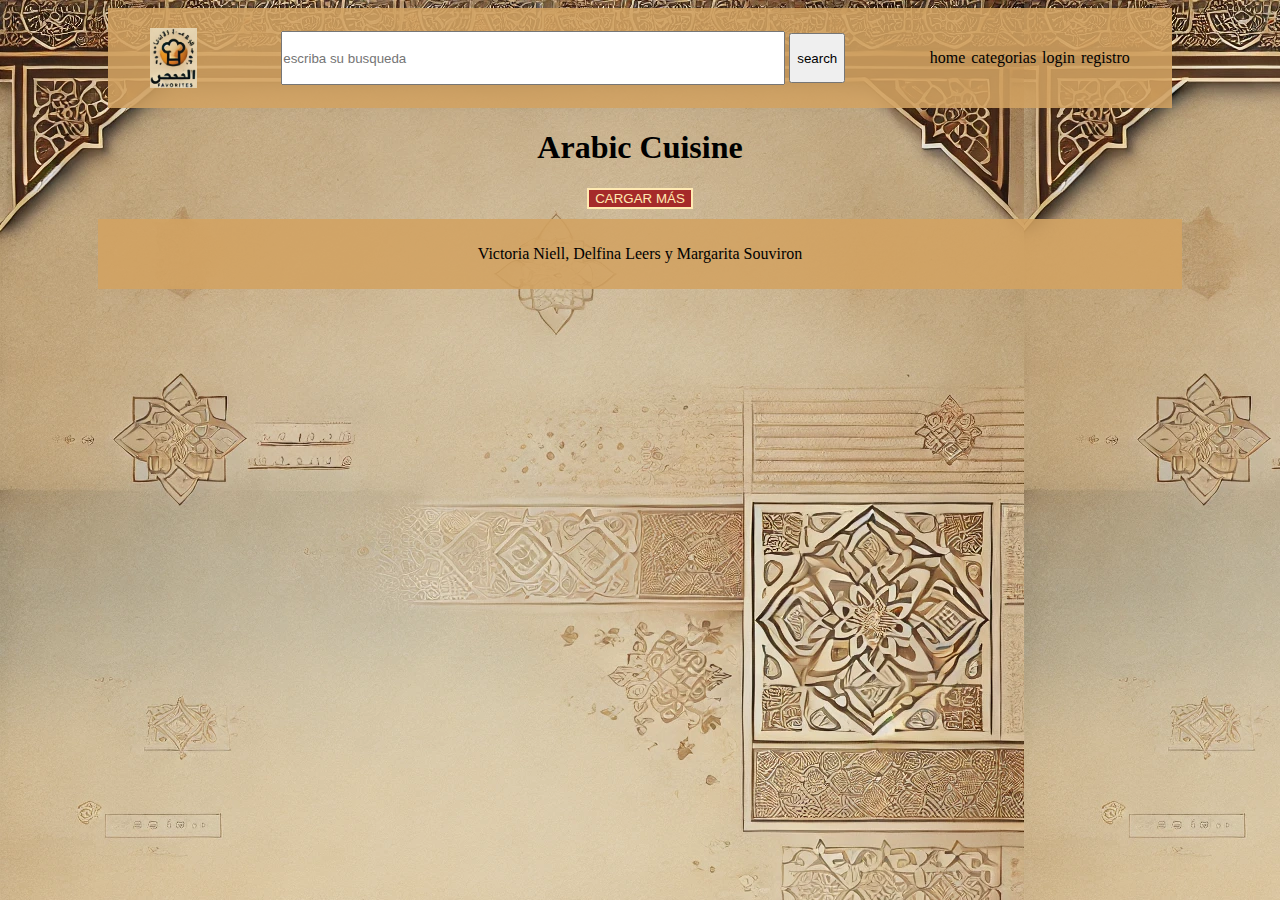
==== trabajo prgramacion/index.html @ 1f8a2f84 "layout" ====
<!DOCTYPE html>
<html lang="en">
<head>
    <meta charset="UTF-8">
    <meta name="viewport" content="width=device-width, initial-scale=1.0">
    <title>Document</title>
    <link rel="stylesheet" href="./css/style.css">
</head>
<body class="index">
    <header>
        <img src="./media/image.png" alt="" class="logo">

        <form action="search-resulta.html" method="get">
            <input type="text" name="search" value="" placeholder="escriba su busqueda">
            <button type="submit">search</button>
        </form>

        <nav>
            <ul>
                <li><a href="./index.html">home</a></li>
                <li><a href="./categories.html">categorias</a></li>
                <li><a href="./login.html">login</a></li>
                <li><a href="./register.html">registro</a></li>
            </ul>
        </nav>
    </header>

    <h1 class="titulo_home">
        Arabic Cuisine
    </h1>
    <section class="lista_recetas">
        
    </section>

    <button class="skip">cargar más</button>

    <footer>
        <p>Victoria Niell, Delfina Leers y Margarita Souviron</p>
    </footer>
    <script src="./js/index.js"></script>

</body>
</html>
---- trabajo prgramacion/css/style.css ----
body{
    background-color: #DBCAA9;
    padding-left: 100px;
    padding-right: 100px;
    background-image: url(../media/fondo.webp);
    display: flex;
    flex-direction: column;
    align-items: center;
}


header {
    display: flex;
    justify-content: space-around;
    align-items: center;
    background-color: rgba(210, 163, 98, 0.887);
    height: 100px;
    width: 100%;
}

header .logo {
    height: 60px;
}

header form input{
    height: 50px;
    width:500px;
    padding: 0px;
}
header form button{
    height: 50px;

}

header nav{
    width: 200px;
}

header nav ul{
    list-style-type: none;
    display: flex;
    justify-content: space-between;
    padding: 0px;
}
header nav ul li a{
    text-decoration: none;
    color: black;
}

footer{
    display: flex;
    justify-content: center;
    background-color: rgba(210, 163, 98, 0.887);
    padding: 10px;margin-top: 10px;
    width: 100%;
}

.acceso{
    display: flex;
    flex-direction: column;
    align-items: center;
    justify-content: space-around;
    height: 100%;
}

.acceso input {
    width: 70%;
    height: 35px;
}

.login{
    border: solid rgb(102, 160, 181) 3px;
    width: 30%;
    margin-left: 400px;
    height: 400px;
    background-color: rgb(123, 156, 178);
    margin-top: 50px;
    margin-bottom: 170px;
}

.link{
    color: black;
}

.boton{
    width: 75%;
    height: 35px;
    background-color:  rgb(101, 146, 176);
    box-shadow: 20px;
}

.foto_receta{
    width: 100%;
}

.category{
    display: flex;
    flex-wrap: wrap;
    justify-content: space-around;
}

.lista_recetas{
    display: flex;
    flex-wrap: wrap;
    justify-content: space-around;
}

.receta {
    width: 100%;
}

.registro{
    display: flex;
    flex-direction: column;
    align-items: center;
    justify-content: space-around;
    height: 100%;
}

.registro input{
    width: 70%;
    height: 35px;
}

.registrarse{
    border: solid rgb(102, 160, 181) 3px;
    width: 30%;
    margin-left: 400px;
    height: 500px;
    background-color: rgb(123, 156, 178);
    margin-top: 50px;
    margin-bottom: 170px;
}

.ingreso{
    width: 75%;
    height: 35px;
    background-color:  rgb(101, 146, 176);
    
}

.terminos{
    margin-right: 230px;

}

.receta{
    padding: 20px;
    border: solid 5px brown;
    background-color: rgba(210, 163, 98, 0.887);
}

.borde {
    border: dotted 5px brown;
    width: 30%;
    display: flex;
    justify-content: center;
    margin: 15px;
}

.categories {
    list-style-type: none;
    display: flex;
    flex-wrap: wrap;
    columns: 2;
    width: 100%;
    padding: 0px;
    align-items: center;
    justify-content: space-between;
    
}

.categories li{
    display: flex;
    align-items: center;
    width: 20%;
    height: 30px;
    background-color: rgba(150, 104, 40, 0.845);
    margin: 10px;
    justify-content: center;
    border: solid rgb(150, 82, 40) 2px;
    
}

.categories li a {
    text-decoration: none;
    color: white;

}

.skip {
    text-transform: uppercase;
    background-color: brown;
    color: rgb(255, 234, 178);
    border: solid rgb(255, 234, 178) 2px;
}
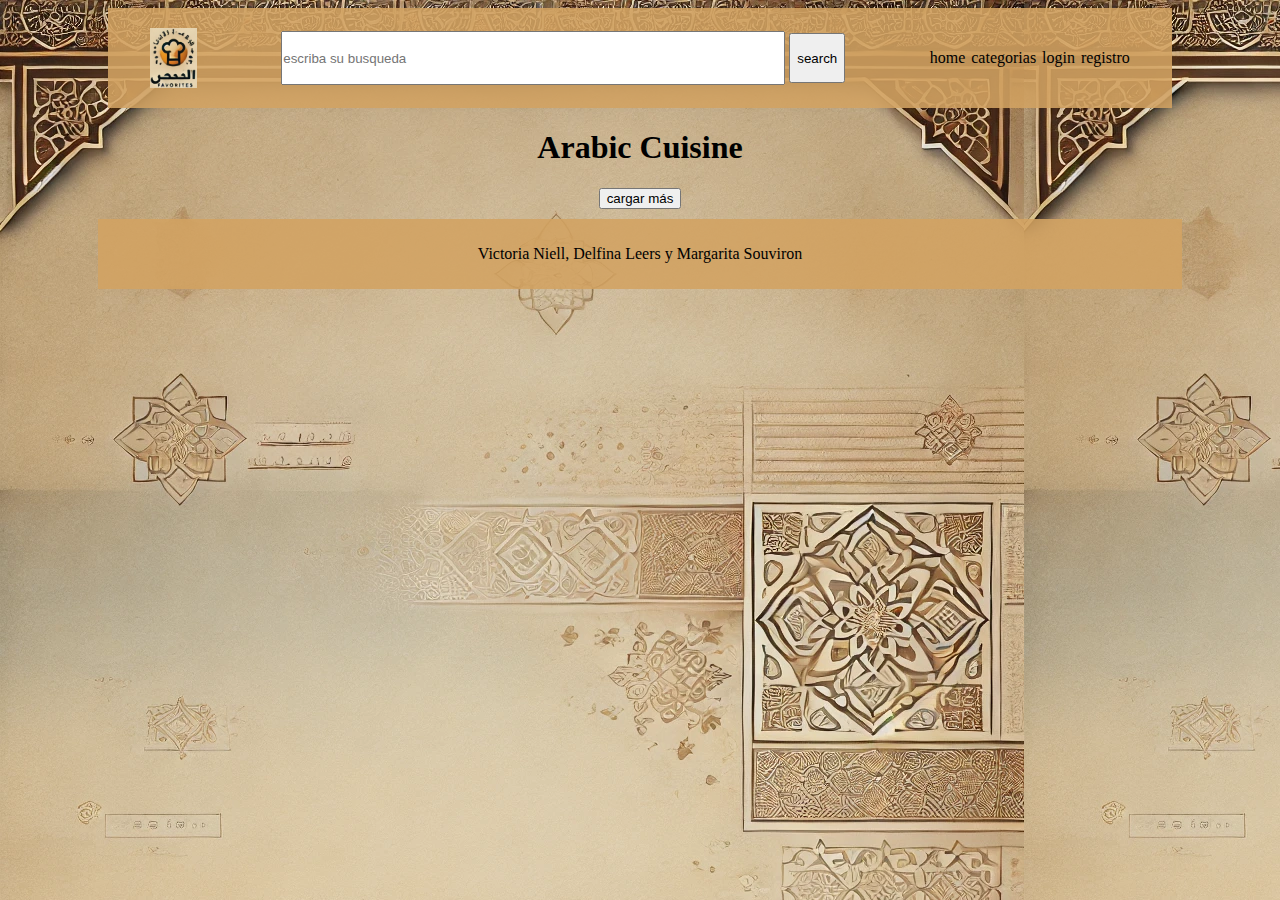
==== commit 169264c2: "empezar el buscador" ====
--- a/trabajo prgramacion/index.html
+++ b/trabajo prgramacion/index.html
@@ -10,8 +10,8 @@
     <header>
         <img src="./media/image.png" alt="" class="logo">
 
-        <form action="search-resulta.html" method="get">
-            <input type="text" name="search" value="" placeholder="escriba su busqueda">
+        <form class="busca" action="search-resulta.html" method="get">
+            <input  class="in" type="text" name="search" value="" placeholder="escriba su busqueda">
             <button type="submit">search</button>
         </form>
 
--- a/trabajo prgramacion/css/style.css
+++ b/trabajo prgramacion/css/style.css
@@ -72,11 +72,10 @@
 .login{
     border: solid rgb(102, 160, 181) 3px;
     width: 30%;
-    margin-left: 400px;
     height: 400px;
     background-color: rgb(123, 156, 178);
-    margin-top: 50px;
-    margin-bottom: 170px;
+    margin-top: 80px;
+    margin-bottom: 80px;
 }
 
 .link{
@@ -118,19 +117,32 @@
     height: 100%;
 }
 
-.registro input{
+.registro div .usuario {
     width: 70%;
     height: 35px;
+}
+.registro div .contra {
+    width: 70%;
+    height: 35px;
+}
+.registro div{
+    width: 100%;
+    display: flex;
+    flex-direction: column;
+    align-items: center;
+}
+.terminos{
+    margin: 0%;
+    width: 100px;
 }
 
 .registrarse{
     border: solid rgb(102, 160, 181) 3px;
     width: 30%;
-    margin-left: 400px;
     height: 500px;
     background-color: rgb(123, 156, 178);
-    margin-top: 50px;
-    margin-bottom: 170px;
+    margin-top: 80px;
+    margin-bottom: 80px;
 }
 
 .ingreso{
@@ -189,9 +201,18 @@
 
 }
 
-.skip {
-    text-transform: uppercase;
-    background-color: brown;
-    color: rgb(255, 234, 178);
-    border: solid rgb(255, 234, 178) 2px;
-}
+.vic{
+    margin-top: 0px;
+    margin-bottom: opx;
+    margin-right: 140px;
+    color: brown;
+    font-size: x-small;
+}
+
+.Niell{
+    margin-top: 0px;
+    margin-bottom: opx;
+    margin-right: 140px;
+    color: brown;
+    font-size: x-small;
+}
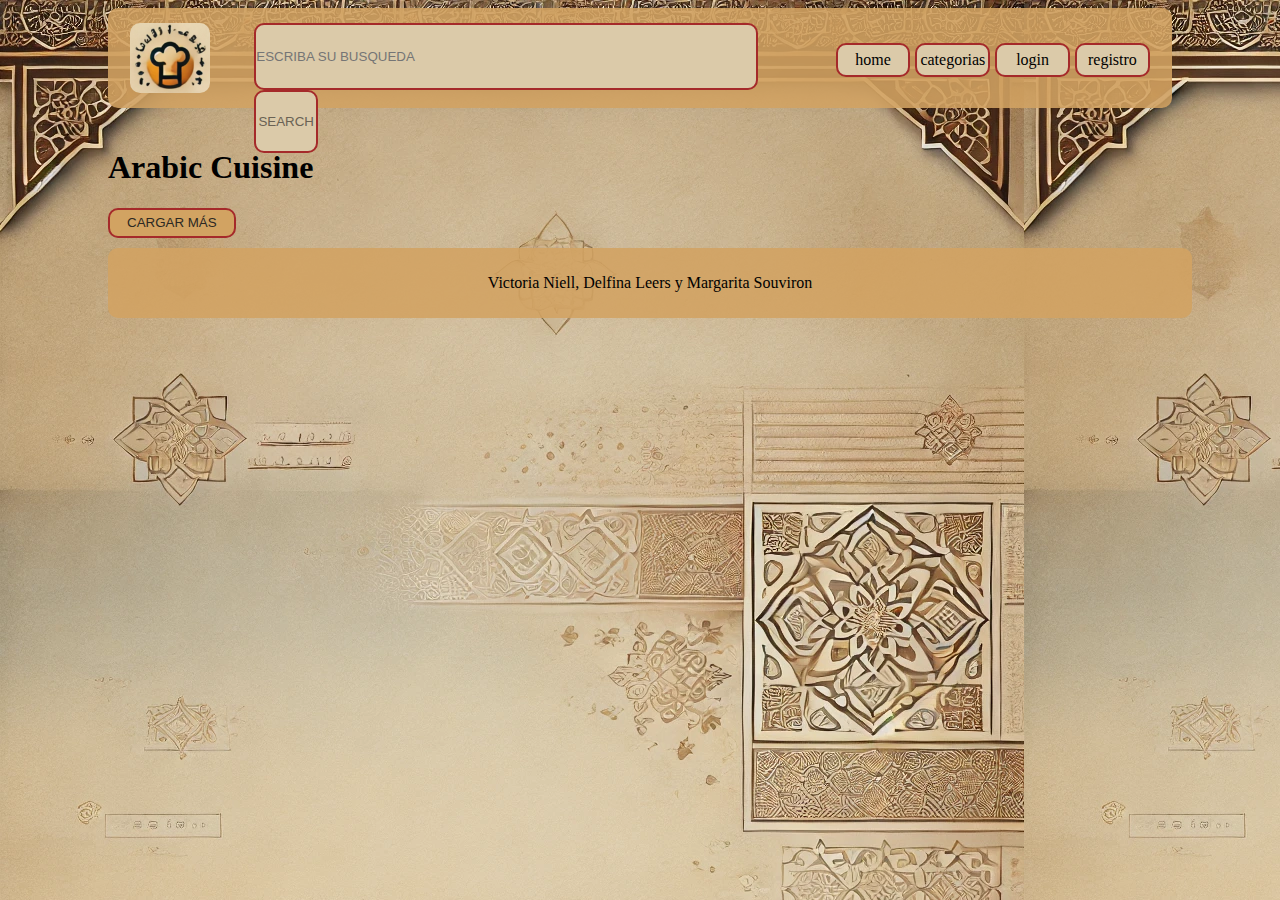
==== commit 1e09d3fd: "layout de index.html" ====
--- a/trabajo prgramacion/index.html
+++ b/trabajo prgramacion/index.html
@@ -8,10 +8,10 @@
 </head>
 <body class="index">
     <header>
-        <img src="./media/image.png" alt="" class="logo">
+        <img src="./media/logo.png" alt="" class="logo">
 
-        <form class="busca" action="search-resulta.html" method="get">
-            <input  class="in" type="text" name="search" value="" placeholder="escriba su busqueda">
+        <form action="search-results.html" class="busca" method="get">
+            <input type="text" class="in" name="search" value="" placeholder="escriba su busqueda">
             <button type="submit">search</button>
         </form>
 
@@ -38,6 +38,7 @@
         <p>Victoria Niell, Delfina Leers y Margarita Souviron</p>
     </footer>
     <script src="./js/index.js"></script>
+    <script src="./js/validacion.js"></script>
 
 </body>
 </html>--- a/trabajo prgramacion/css/style.css
+++ b/trabajo prgramacion/css/style.css
@@ -6,7 +6,7 @@
     background-image: url(../media/fondo.webp);
     display: flex;
     flex-direction: column;
-    align-items: center;
+    align-items: flex-start;
 }
 
 
@@ -17,35 +17,74 @@
     background-color: rgba(210, 163, 98, 0.887);
     height: 100px;
     width: 100%;
+    margin-bottom: 20px;
+    border-radius: 10px;
 }
 
 header .logo {
-    height: 60px;
+    height: 70%;
+    border-radius: 10px;
+}
+
+header form {
+    height: 70%;
+    width: 50%;
 }
 
 header form input{
-    height: 50px;
+    height: 90%;
     width:500px;
     padding: 0px;
+    border-radius: 10px;
+    background-color: #DBCAA9;
+    border: solid 2px brown;
+    text-transform: uppercase;
+
 }
 header form button{
-    height: 50px;
+    height: 90%;
+    padding: 0px;
+    border-radius: 10px;
+    width: 12%;
+    background-color: #DBCAA9;
+    border: solid 2px brown;
+    text-transform: uppercase;
+    color: #6a6254;
 
 }
 
 header nav{
-    width: 200px;
+    width: 30%;
+    height: 30%;
 }
 
 header nav ul{
+    width: 100%;
+    height: 100%;
     list-style-type: none;
     display: flex;
     justify-content: space-between;
-    padding: 0px;
-}
+    margin: 0px;
+    padding: 0px;
+    
+}
+header nav ul li {
+    width: 25%;
+    height: 100%;
+    border-radius: 10px;
+    background-color: #DBCAA9;
+    border: solid 2px brown;
+    margin-left: 5px;
+    display: flex;
+    justify-content: center;
+    align-items: center;
+}
+
 header nav ul li a{
+    margin: 0px;
     text-decoration: none;
     color: black;
+    padding: 0px;
 }
 
 footer{
@@ -54,6 +93,7 @@
     background-color: rgba(210, 163, 98, 0.887);
     padding: 10px;margin-top: 10px;
     width: 100%;
+    border-radius: 10px;
 }
 
 .acceso{
@@ -105,10 +145,6 @@
     justify-content: space-around;
 }
 
-.receta {
-    width: 100%;
-}
-
 .registro{
     display: flex;
     flex-direction: column;
@@ -161,6 +197,7 @@
     padding: 20px;
     border: solid 5px brown;
     background-color: rgba(210, 163, 98, 0.887);
+    width: 100%;
 }
 
 .borde {
@@ -168,7 +205,21 @@
     width: 30%;
     display: flex;
     justify-content: center;
-    margin: 15px;
+    margin: 0px;
+    margin-bottom: 15px;
+}
+
+
+.skip {
+    padding: 0px;
+    height: 30px;
+    border-radius: 10px;
+    width: 12%;
+    border: solid 2px brown;
+    text-transform: uppercase;
+    color: #2c2923;
+    background-color: rgb(210, 163, 98);
+    text-transform: uppercase;
 }
 
 .categories {
@@ -216,3 +267,67 @@
     color: brown;
     font-size: x-small;
 }
+#recipe{
+    display: flex;
+    flex-direction: column;
+    width: 100%;
+    height: 100%;
+    margin: 10px;
+    border: solid rgb(150, 82, 40) 2px;
+   
+}
+.img_receta{
+    width: 500px;
+    border: solid 5px brown;
+    display: flex;
+    justify-content: center;
+    margin: 15px;
+}
+
+.listrec{
+    display: flex;
+    flex-direction: column;
+    width: 95%;
+    height: 100%;
+    background-color: rgba(229, 173, 94, 0.845);
+    margin: 10px;
+    border: solid rgb(239, 142, 81) 2px;
+   
+}
+.delfi{
+    display: flex;
+    flex-direction: column;
+    width: 80px;
+    height: 100%;
+    background-color: rgba(229, 173, 94, 0.845);
+    margin: 10px;
+    border: solid rgb(239, 142, 81) 2px;
+}
+
+#category{
+    display: flex;
+    flex-wrap: wrap;
+    justify-content: space-between;
+}
+
+
+
+.tituCate {
+    display: flex;
+    width: 100%;
+    background-color: rgba(210, 163, 98, 0.887);
+    height: 60px;
+    justify-content: center;
+    border: solid brown 5px;
+    color: black;
+    align-items: center;
+    
+}
+
+.maga{
+    margin-top: 0px;
+    margin-bottom: opx;
+    margin-right: 140px;
+    color: brown;
+    font-size: x-small;
+}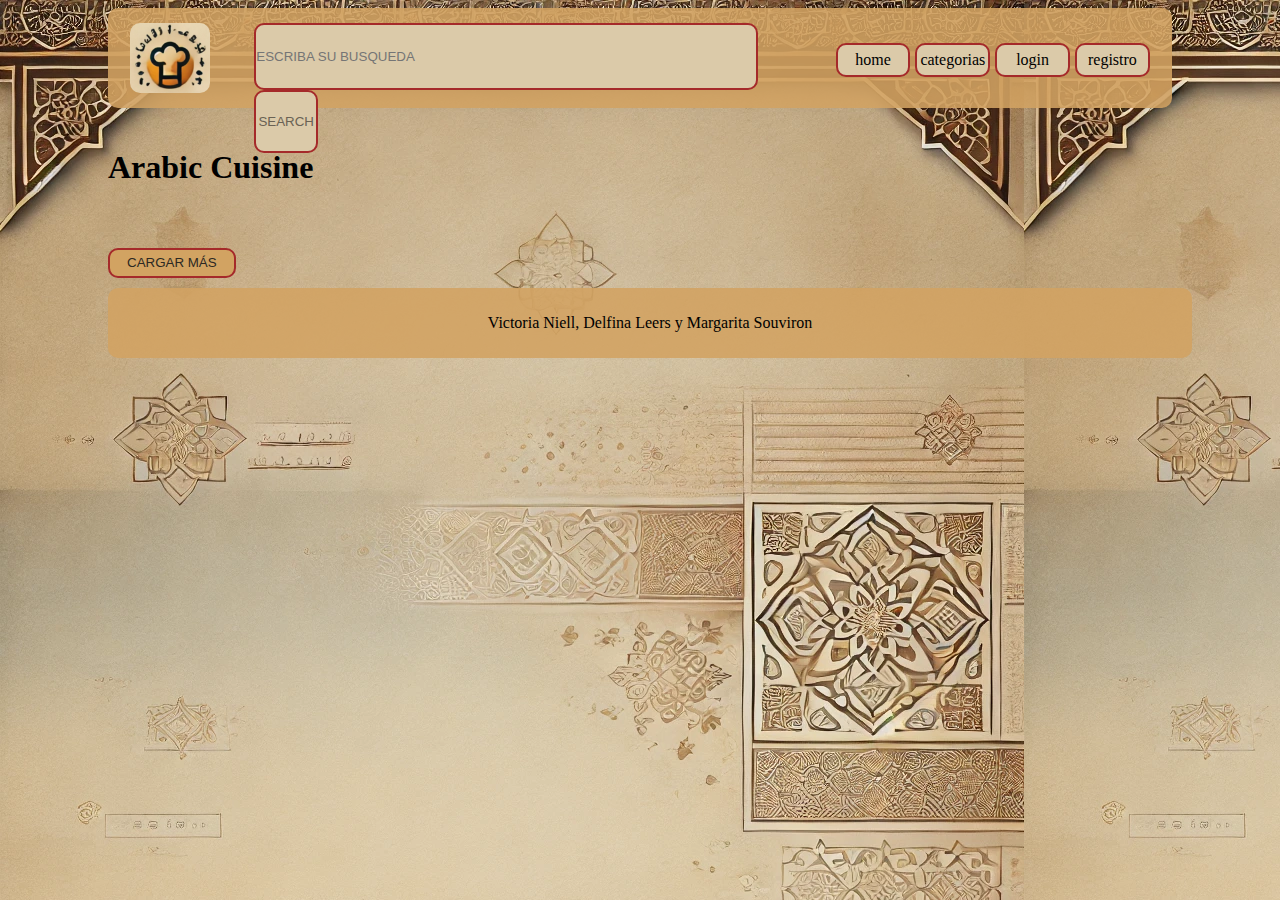
==== commit 582007c4: "body del index" ====
--- a/trabajo prgramacion/index.html
+++ b/trabajo prgramacion/index.html
@@ -28,7 +28,7 @@
     <h1 class="titulo_home">
         Arabic Cuisine
     </h1>
-    <section class="lista_recetas">
+    <section class="lista_recetas" id="index_body">
         
     </section>
 
--- a/trabajo prgramacion/css/style.css
+++ b/trabajo prgramacion/css/style.css
@@ -116,6 +116,7 @@
     background-color: rgb(123, 156, 178);
     margin-top: 80px;
     margin-bottom: 80px;
+    margin-left: 35%;
 }
 
 .link{
@@ -145,6 +146,10 @@
     justify-content: space-around;
 }
 
+#index_body {
+    margin-bottom: 20px;
+}
+
 .registro{
     display: flex;
     flex-direction: column;
@@ -167,9 +172,18 @@
     flex-direction: column;
     align-items: center;
 }
+
+.registro .check_terminos {
+    flex-direction: row;
+    align-items: center;
+    justify-content: space-around;
+    width: 70%;
+}
+
+
 .terminos{
-    margin: 0%;
-    width: 100px;
+    margin: 0px;
+    width: 50px;
 }
 
 .registrarse{
@@ -179,6 +193,7 @@
     background-color: rgb(123, 156, 178);
     margin-top: 80px;
     margin-bottom: 80px;
+    margin-left: 35%;
 }
 
 .ingreso{
@@ -188,10 +203,7 @@
     
 }
 
-.terminos{
-    margin-right: 230px;
-
-}
+
 
 .receta{
     padding: 20px;
@@ -330,4 +342,200 @@
     margin-right: 140px;
     color: brown;
     font-size: x-small;
-}+}
+
+.lista_recetas{
+    margin-top: 20px;
+    color: brown;
+    font-size: 30px;
+    margin-bottom: 40%;
+    
+}
+    
+    
+    @media(max-width : 320px){
+        
+        body {
+            padding-left: 10px;
+            padding-right: 10px;
+            align-items: center;
+        }
+    
+        header {
+            flex-direction: column;
+            height: auto;
+            padding: 10px;
+            margin-bottom: 10px;
+        }
+    
+        header .logo {
+            height: 50px;
+            margin-bottom: 10px;
+        }
+    
+        header form {
+            width: 100%;
+            margin-bottom: 10px;
+            display: flex;
+            flex-direction: column;
+            align-items: center;
+        }
+    
+        header form input {
+            width: 100%;
+            height: 40px;
+        }
+    
+        header form button {
+            width: 100%;
+            height: 40px;
+            margin-top: 5px;
+        }
+    
+        header nav {
+            width: 100%;
+        }
+    
+        header nav ul {
+            display: flex;
+            flex-direction: column;
+            align-items: center;
+            justify-content: center;
+            width: 100%;
+        }
+    
+        header nav ul li {
+            width: 100%;
+            margin-bottom: 5px;
+        }
+    
+        header nav ul li a {
+            text-align: center;
+            width: 100%;
+        }
+        .acceso{
+            display: flex;
+            flex-direction: column;
+            align-items: center;
+            justify-content: space-around;
+            height: 100%;
+        }
+        .login{
+            width: 100%;
+            margin: 0px;
+        }
+        .registrarse{
+            width: 100%;
+            margin: 0px;
+            height: 380px;
+        }
+        
+       .categories li{
+            width: 40%;
+       }
+       .skip{
+            width: 40%;
+       }
+       .borde{
+            width: 100%;
+       }
+
+    }
+
+
+
+
+
+
+
+
+
+
+
+
+
+
+
+
+
+
+
+
+
+
+
+
+
+
+
+
+
+
+
+
+
+
+
+
+
+
+
+
+
+
+
+
+
+
+
+
+
+
+
+
+
+
+
+
+
+
+
+
+
+
+
+
+
+
+
+
+
+
+
+
+
+
+
+
+
+
+
+
+
+
+
+
+
+
+
+
+
+
+
+
+
+
+
+
+
+    
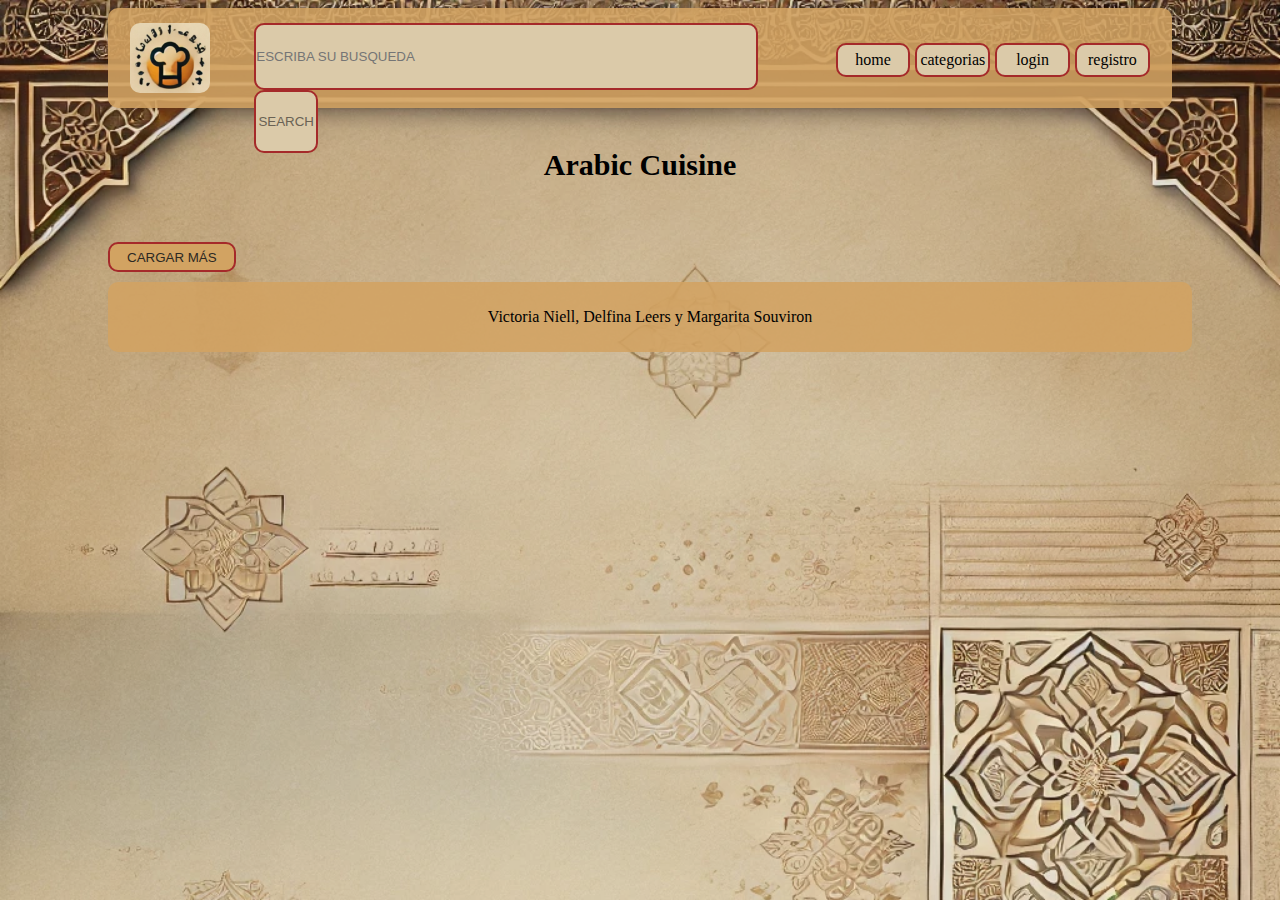
==== commit aa9260e1: "titulo del home" ====
--- a/trabajo prgramacion/index.html
+++ b/trabajo prgramacion/index.html
@@ -24,10 +24,12 @@
             </ul>
         </nav>
     </header>
-
-    <h1 class="titulo_home">
-        Arabic Cuisine
-    </h1>
+    <section class="kiku">
+        <h1 class="titulo_home">
+            Arabic Cuisine
+        </h1>
+    </section>
+    
     <section class="lista_recetas" id="index_body">
         
     </section>
--- a/trabajo prgramacion/css/style.css
+++ b/trabajo prgramacion/css/style.css
@@ -4,9 +4,11 @@
     padding-left: 100px;
     padding-right: 100px;
     background-image: url(../media/fondo.webp);
+    background-repeat: no-repeat;
     display: flex;
     flex-direction: column;
     align-items: flex-start;
+    background-size: 100%;
 }
 
 
@@ -150,12 +152,28 @@
     margin-bottom: 20px;
 }
 
+.kiku {
+    width: 100%;
+    display: flex;
+    flex-direction: column;
+    align-items: center;
+}
+
+.kiku .titulo_home{
+    font-size: 30px;
+}
+
+
 .registro{
     display: flex;
     flex-direction: column;
     align-items: center;
     justify-content: space-around;
     height: 100%;
+}
+
+.italian_tiramisu{
+    margin: 0px;
 }
 
 .registro div .usuario {
@@ -353,189 +371,256 @@
 }
     
     
-    @media(max-width : 320px){
+@media(max-width : 320px){
+    
+    body {
+        padding-left: 10px;
+        padding-right: 10px;
+        align-items: center;
+    }
+
+    header {
+        flex-direction: column;
+        height: auto;
+        padding: 10px;
+        margin-bottom: 10px;
+    }
+
+    header .logo {
+        height: 50px;
+        margin-bottom: 10px;
+    }
+
+    header form {
+        width: 100%;
+        margin-bottom: 10px;
+        display: flex;
+        flex-direction: column;
+        align-items: center;
+    }
+
+    header form input {
+        width: 100%;
+        height: 40px;
+    }
+
+    header form button {
+        width: 100%;
+        height: 40px;
+        margin-top: 5px;
+    }
+
+    header nav {
+        width: 100%;
+    }
+
+    header nav ul {
+        display: flex;
+        flex-direction: column;
+        align-items: center;
+        justify-content: center;
+        width: 100%;
+    }
+
+    header nav ul li {
+        width: 100%;
+        margin-bottom: 5px;
+    }
+
+    header nav ul li a {
+        text-align: center;
+        width: 100%;
+    }
+    .acceso{
+        display: flex;
+        flex-direction: column;
+        align-items: center;
+        justify-content: space-around;
+        height: 100%;
+    }
+    .login{
+        width: 100%;
+        margin: 0px;
+    }
+    .registrarse{
+        width: 100%;
+        margin: 0px;
+        height: 380px;
+    }
+    
+    .categories li{
+        width: 40%;
+    }
+    .skip{
+        width: 40%;
+    }
+    .borde{
+        width: 100%;
+    }
+
+    .receta{
+        padding: 20px;
+        border: solid 5px brown;
+        background-color: rgba(210, 163, 98, 0.887);
+        width: 100%;
+    }
+    
+    .borde {
+        border: dotted 5px brown;
+        width: 100%;
+        display: flex;
+        justify-content: center;
+        margin: 0px;
+        margin-bottom: 15px;
+    }
+    .img_receta{
+        width: 90%;
+        border: solid 5px brown;
+        display: flex;
+        justify-content: center;
+        margin: 5%;
+    }
+    .listrec{
+        display: flex;
+        flex-direction: column;
+        width: fit-content;
         
-        body {
-            padding-left: 10px;
-            padding-right: 10px;
-            align-items: center;
-        }
-    
-        header {
-            flex-direction: column;
-            height: auto;
-            padding: 10px;
-            margin-bottom: 10px;
-        }
-    
-        header .logo {
-            height: 50px;
-            margin-bottom: 10px;
-        }
-    
-        header form {
-            width: 100%;
-            margin-bottom: 10px;
-            display: flex;
-            flex-direction: column;
-            align-items: center;
-        }
-    
-        header form input {
-            width: 100%;
-            height: 40px;
-        }
-    
-        header form button {
-            width: 100%;
-            height: 40px;
-            margin-top: 5px;
-        }
-    
-        header nav {
-            width: 100%;
-        }
-    
-        header nav ul {
-            display: flex;
-            flex-direction: column;
-            align-items: center;
-            justify-content: center;
-            width: 100%;
-        }
-    
-        header nav ul li {
-            width: 100%;
-            margin-bottom: 5px;
-        }
-    
-        header nav ul li a {
-            text-align: center;
-            width: 100%;
-        }
-        .acceso{
-            display: flex;
-            flex-direction: column;
-            align-items: center;
-            justify-content: space-around;
-            height: 100%;
-        }
-        .login{
-            width: 100%;
-            margin: 0px;
-        }
-        .registrarse{
-            width: 100%;
-            margin: 0px;
-            height: 380px;
-        }
+      
+       
+       
+    }
+    #recipe{
+        display: flex;
+        flex-direction: column;
+        background-color: rgba(210, 163, 98, 0.887);
+        flex-wrap: wrap;
+        width: 100%;
+        height: 100%;
+        margin: 10px;
+        padding: 10px;
+        border: solid rgb(150, 82, 40) 2px;
+       
+    }
+    #recipe h1 {
+        display: flex;
+        justify-content: space-around;
+        align-items: center;
+        width: 100%;
+    }
+    .delfi{
+       
+        display: flex;
+        flex-direction: column;
+        width: 80px;
+        height: 100%;
+       
+        margin: 10px;
         
-       .categories li{
-            width: 40%;
+    
+    }
+       .listrec{
+            width: 80%;
        }
-       .skip{
-            width: 40%;
+       .img_receta{
+        width: 250px;
        }
-       .borde{
-            width: 100%;
-       }
-
-    }
-
-
-
-
-
-
-
-
-
-
-
-
-
-
-
-
-
-
-
-
-
-
-
-
-
-
-
-
-
-
-
-
-
-
-
-
-
-
-
-
-
-
-
-
-
-
-
-
-
-
-
-
-
-
-
-
-
-
-
-
-
-
-
-
-
-
-
-
-
-
-
-
-
-
-
-
-
-
-
-
-
-
-
-
-
-
-
-
-
-
-
-
-
-
-
-
-
-    
+
+    }
+
+
+
+
+
+
+
+
+
+
+
+
+
+
+
+
+
+
+
+
+
+
+
+
+
+
+
+
+
+
+
+
+
+
+
+
+
+
+
+
+
+
+
+
+
+
+
+
+
+
+
+
+
+
+
+
+
+
+
+
+
+
+
+
+
+
+
+
+
+
+
+
+
+
+
+
+
+
+
+
+
+
+
+
+
+
+
+
+
+
+
+
+
+
+
+
+
+    
